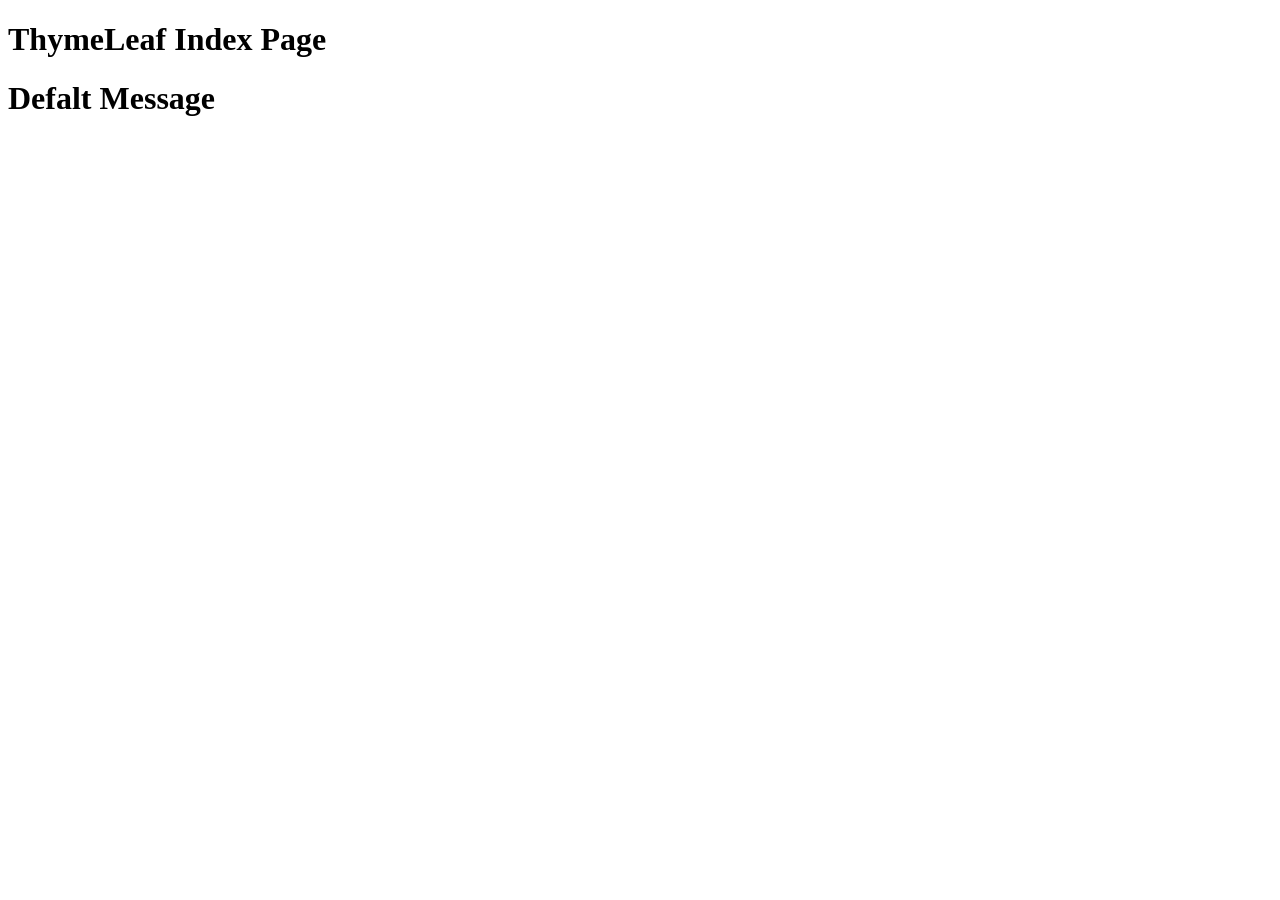
==== src/main/resources/templates/index.html @ d17bb7d4 "Initial commit" ====
<!DOCTYPE html>
<html xmlns:th="http://www.thymeleaf.org">
<head>
<meta charset="UTF-8">
<title>Insert title here</title>
<link rel="stylesheet" th:href="@{/css/test.css}" href="*">
</head>
<body>
	<h1>ThymeLeaf Index Page</h1>
	<h1 th:text="${message}">Defalt Message</h1>
	
</body>
</html>
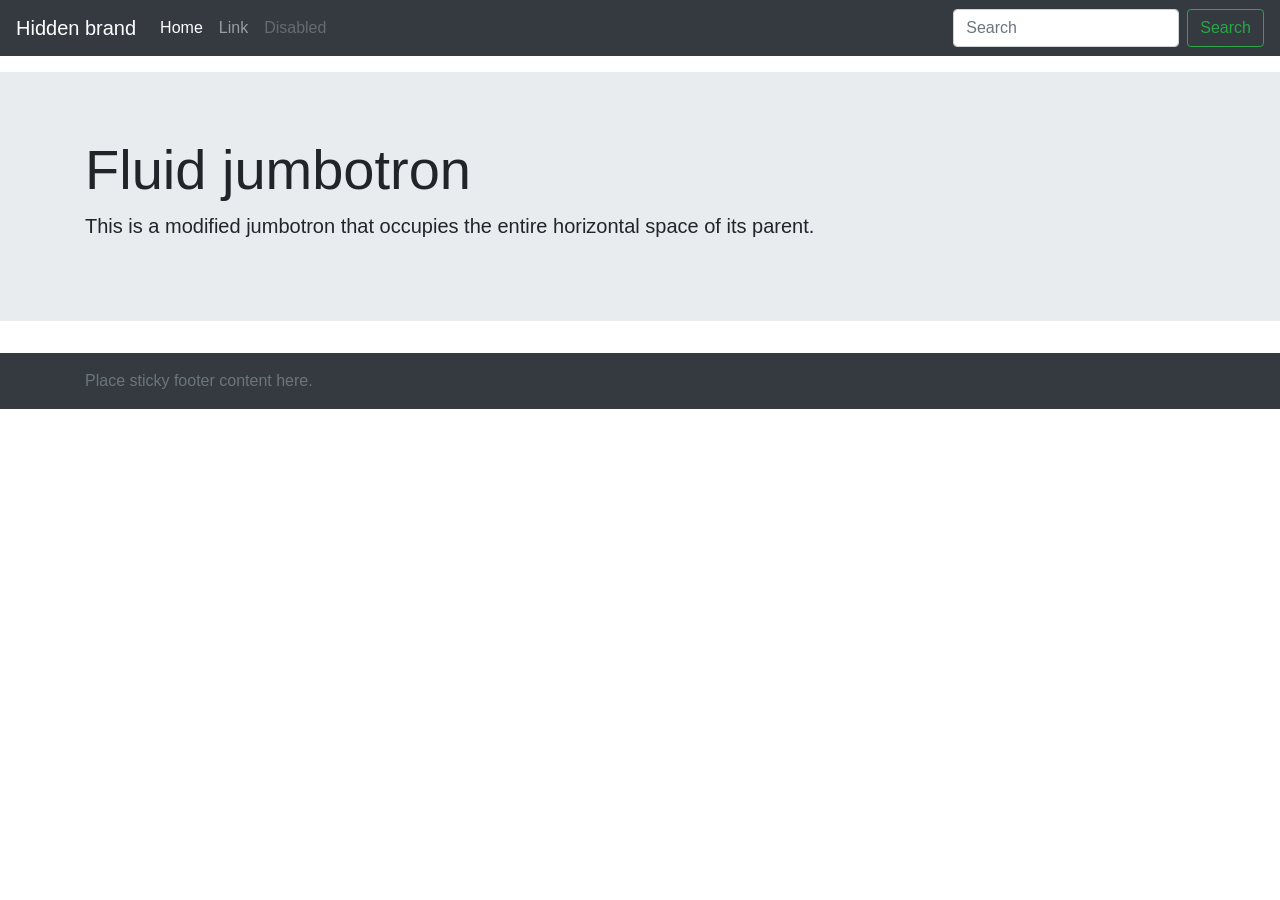
==== commit e294a855: "Update index.html" ====
--- a/src/main/resources/templates/index.html
+++ b/src/main/resources/templates/index.html
@@ -1,13 +1,55 @@
-<!DOCTYPE html>
-<html xmlns:th="http://www.thymeleaf.org">
-<head>
-<meta charset="UTF-8">
-<title>Insert title here</title>
-<link rel="stylesheet" th:href="@{/css/test.css}" href="*">
-</head>
-<body>
-	<h1>ThymeLeaf Index Page</h1>
-	<h1 th:text="${message}">Defalt Message</h1>
-	
-</body>
-</html>+<!doctype html>
+<html lang="en">
+  <head>
+    <!-- Required meta tags -->
+    <meta charset="utf-8">
+    <meta name="viewport" content="width=device-width, initial-scale=1, shrink-to-fit=no">
+
+    <!-- Bootstrap CSS -->
+    <link rel="stylesheet" href="https://cdn.jsdelivr.net/npm/bootstrap@4.6.0/dist/css/bootstrap.min.css" integrity="sha384-B0vP5xmATw1+K9KRQjQERJvTumQW0nPEzvF6L/Z6nronJ3oUOFUFpCjEUQouq2+l" crossorigin="anonymous">
+
+    <title>Hello, world!</title>
+  </head>
+  <body>
+   <nav class="navbar navbar-expand-lg navbar-dark bg-dark">
+	  <button class="navbar-toggler" type="button" data-toggle="collapse" data-target="#navbarTogglerDemo01" aria-controls="navbarTogglerDemo01" aria-expanded="false" aria-label="Toggle navigation">
+	    <span class="navbar-toggler-icon"></span>
+	  </button>
+	  <div class="collapse navbar-collapse" id="navbarTogglerDemo01">
+	    <a class="navbar-brand" href="#">Hidden brand</a>
+	    <ul class="navbar-nav mr-auto mt-2 mt-lg-0">
+	      <li class="nav-item active">
+	        <a class="nav-link" href="#">Home <span class="sr-only">(current)</span></a>
+	      </li>
+	      <li class="nav-item">
+	        <a class="nav-link" href="#">Link</a>
+	      </li>
+	      <li class="nav-item">
+	        <a class="nav-link disabled" href="#" tabindex="-1" aria-disabled="true">Disabled</a>
+	      </li>
+	    </ul>
+	    <form class="form-inline my-2 my-lg-0">
+	      <input class="form-control mr-sm-2" type="search" placeholder="Search" aria-label="Search">
+	      <button class="btn btn-outline-success my-2 my-sm-0" type="submit">Search</button>
+	    </form>
+	  </div>
+	</nav>
+	 
+	<div class="jumbotron jumbotron-fluid mt-3">
+	  <div class="container">
+	    <h1 class="display-4">Fluid jumbotron</h1>
+	    <p class="lead">This is a modified jumbotron that occupies the entire horizontal space of its parent.</p>
+	  </div>
+	</div>  
+   
+	<footer class="footer mt-auto py-3 bg-dark">
+	  <div class="container">
+	    <span class="text-muted">Place sticky footer content here.</span>
+	  </div>
+	</footer>
+
+    <script src="https://code.jquery.com/jquery-3.5.1.slim.min.js" integrity="sha384-DfXdz2htPH0lsSSs5nCTpuj/zy4C+OGpamoFVy38MVBnE+IbbVYUew+OrCXaRkfj" crossorigin="anonymous"></script>
+    <script src="https://cdn.jsdelivr.net/npm/bootstrap@4.6.0/dist/js/bootstrap.bundle.min.js" integrity="sha384-Piv4xVNRyMGpqkS2by6br4gNJ7DXjqk09RmUpJ8jgGtD7zP9yug3goQfGII0yAns" crossorigin="anonymous"></script>
+
+  </body>
+</html>
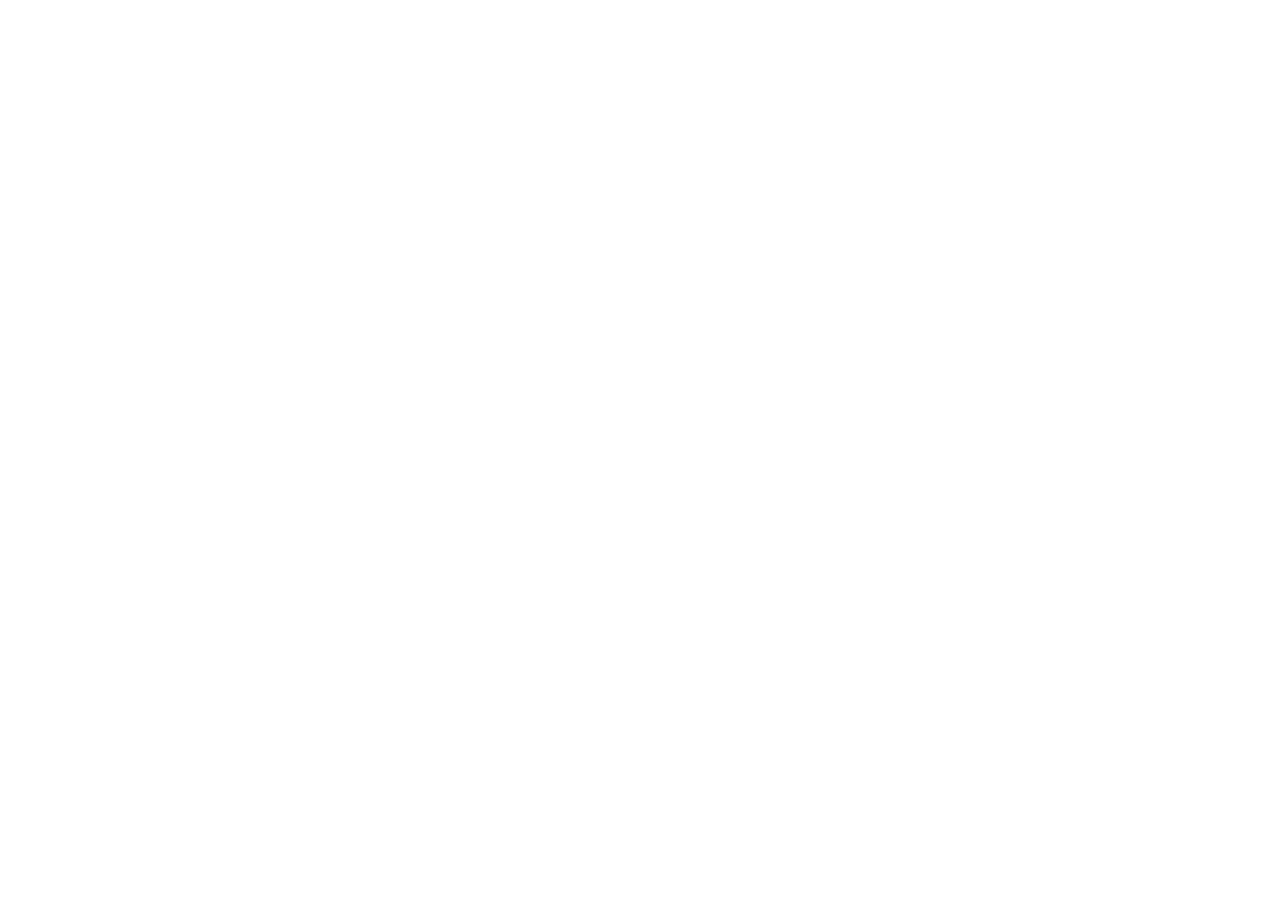
==== commit 1e877e5e: "1" ====
--- a/src/main/resources/templates/index.html
+++ b/src/main/resources/templates/index.html
@@ -1,55 +1,15 @@
-<!doctype html>
-<html lang="en">
-  <head>
-    <!-- Required meta tags -->
-    <meta charset="utf-8">
-    <meta name="viewport" content="width=device-width, initial-scale=1, shrink-to-fit=no">
+<!DOCTYPE html>
+<html xmlns:th="http://www.thymeleaf.org">
+<head th:include="/fragments/default :: head('Home')">
+<meta charset="UTF-8">
+<title>Home</title>
+</head>
+<body>
+<div th:replace="/fragments/default :: header"></div>
 
-    <!-- Bootstrap CSS -->
-    <link rel="stylesheet" href="https://cdn.jsdelivr.net/npm/bootstrap@4.6.0/dist/css/bootstrap.min.css" integrity="sha384-B0vP5xmATw1+K9KRQjQERJvTumQW0nPEzvF6L/Z6nronJ3oUOFUFpCjEUQouq2+l" crossorigin="anonymous">
+<div th:replace="/fragments/default :: jumbo"></div>
 
-    <title>Hello, world!</title>
-  </head>
-  <body>
-   <nav class="navbar navbar-expand-lg navbar-dark bg-dark">
-	  <button class="navbar-toggler" type="button" data-toggle="collapse" data-target="#navbarTogglerDemo01" aria-controls="navbarTogglerDemo01" aria-expanded="false" aria-label="Toggle navigation">
-	    <span class="navbar-toggler-icon"></span>
-	  </button>
-	  <div class="collapse navbar-collapse" id="navbarTogglerDemo01">
-	    <a class="navbar-brand" href="#">Hidden brand</a>
-	    <ul class="navbar-nav mr-auto mt-2 mt-lg-0">
-	      <li class="nav-item active">
-	        <a class="nav-link" href="#">Home <span class="sr-only">(current)</span></a>
-	      </li>
-	      <li class="nav-item">
-	        <a class="nav-link" href="#">Link</a>
-	      </li>
-	      <li class="nav-item">
-	        <a class="nav-link disabled" href="#" tabindex="-1" aria-disabled="true">Disabled</a>
-	      </li>
-	    </ul>
-	    <form class="form-inline my-2 my-lg-0">
-	      <input class="form-control mr-sm-2" type="search" placeholder="Search" aria-label="Search">
-	      <button class="btn btn-outline-success my-2 my-sm-0" type="submit">Search</button>
-	    </form>
-	  </div>
-	</nav>
-	 
-	<div class="jumbotron jumbotron-fluid mt-3">
-	  <div class="container">
-	    <h1 class="display-4">Fluid jumbotron</h1>
-	    <p class="lead">This is a modified jumbotron that occupies the entire horizontal space of its parent.</p>
-	  </div>
-	</div>  
-   
-	<footer class="footer mt-auto py-3 bg-dark">
-	  <div class="container">
-	    <span class="text-muted">Place sticky footer content here.</span>
-	  </div>
-	</footer>
+<footer th:replace="/fragments/default :: footer"></footer>
 
-    <script src="https://code.jquery.com/jquery-3.5.1.slim.min.js" integrity="sha384-DfXdz2htPH0lsSSs5nCTpuj/zy4C+OGpamoFVy38MVBnE+IbbVYUew+OrCXaRkfj" crossorigin="anonymous"></script>
-    <script src="https://cdn.jsdelivr.net/npm/bootstrap@4.6.0/dist/js/bootstrap.bundle.min.js" integrity="sha384-Piv4xVNRyMGpqkS2by6br4gNJ7DXjqk09RmUpJ8jgGtD7zP9yug3goQfGII0yAns" crossorigin="anonymous"></script>
-
-  </body>
-</html>
+</body>
+</html>
